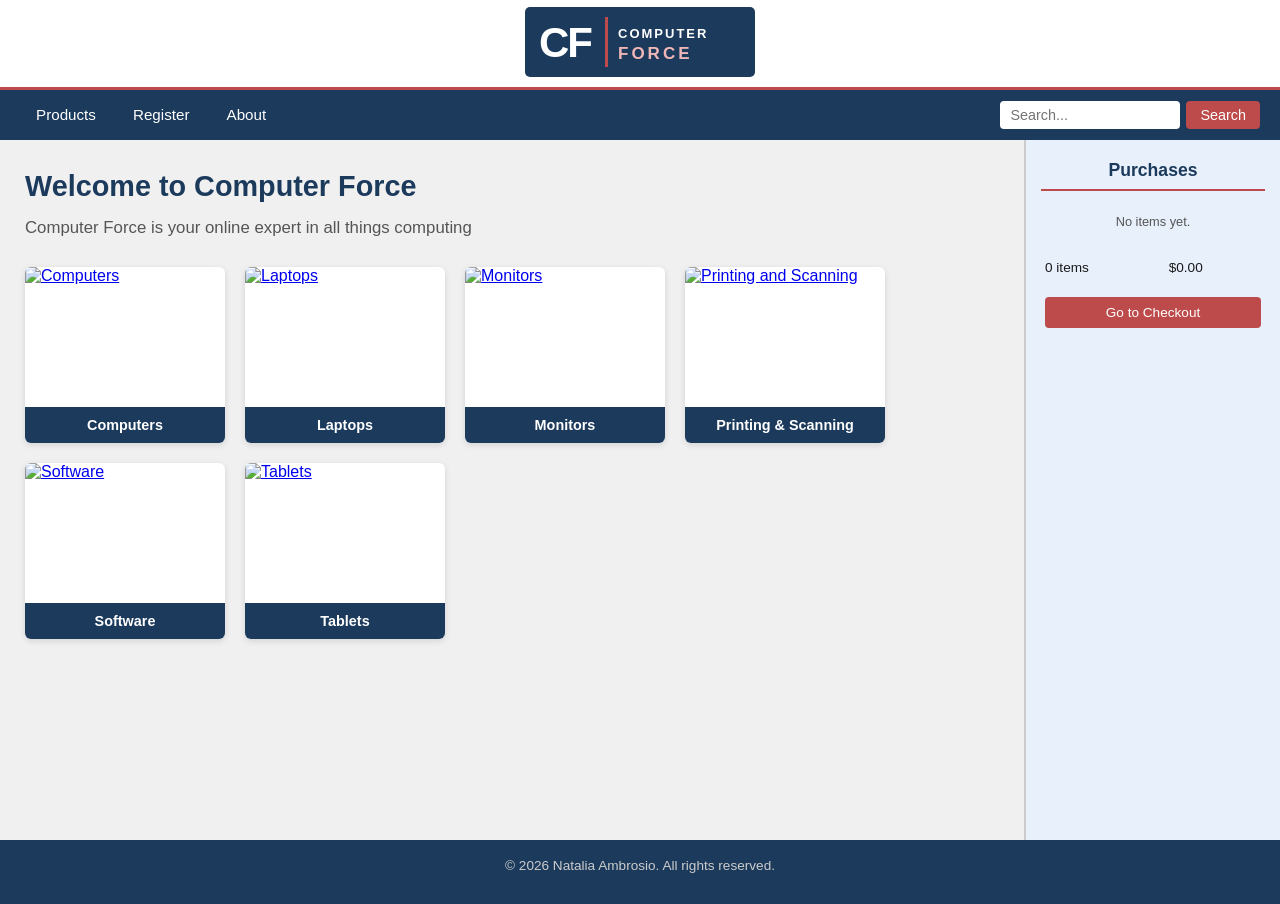
==== index.html @ f563c70e "Add files via upload" ====
<!DOCTYPE html>
<html lang="en">
<head>
  <meta charset="UTF-8">
  <meta name="viewport" content="width=device-width, initial-scale=1.0">
  <meta http-equiv="X-UA-Compatible" content="ie=edge">
  <title>Home | Computer Force</title>
  <link rel="stylesheet" href="style.css">
  <link rel="icon" href="logo.svg" type="image/svg+xml">
</head>
<body>

  <!-- HEADER -->
  <header>
    <a href="index.html">
      <img id="logo" src="logo.svg" alt="Computer Force Logo">
    </a>
  </header>

  <!-- NAVIGATION / MENU -->
  <nav id="nav-menu">
    <button id="hamburger-btn" class="hamburger-btn" type="button">
      <span></span>
      <span></span>
      <span></span>
    </button>
    <ul>
      <li><a href="products.html">Products</a></li>
      <li><a href="register.html">Register</a></li>
      <li><a href="about.html">About</a></li>
    </ul>
    <div class="search-area">
      <input type="text" placeholder="Search...">
      <button type="button">Search</button>
    </div>
  </nav>

  <!-- MAIN CONTENT + ASIDE WRAPPER -->
  <div class="content-wrapper">

    <!-- MAIN SECTION (80%) -->
    <main>
      <h1>Welcome to Computer Force</h1>
      <p class="page-intro">Computer Force is your online expert in all things computing</p>

      <!-- Product Category Cards - each links to the anchor on products.html -->
      <div class="category-grid">

        <div class="category-card">
          <a href="products.html#computers">
            <img src="https://images.unsplash.com/photo-1517694712202-14dd9538aa97?w=400&q=80" alt="Computers">
          </a>
          <h2>Computers</h2>
        </div>

        <div class="category-card">
          <a href="products.html#laptops">
            <img src="https://images.unsplash.com/photo-1496181133206-80ce9b88a853?w=400&q=80" alt="Laptops">
          </a>
          <h2>Laptops</h2>
        </div>

        <div class="category-card">
          <a href="products.html#monitors">
            <img src="https://images.unsplash.com/photo-1527443224154-c4a3942d3acf?w=400&q=80" alt="Monitors">
          </a>
          <h2>Monitors</h2>
        </div>

        <div class="category-card">
          <a href="products.html#printing-scanning">
            <img src="https://images.unsplash.com/photo-1612815154858-60aa4c59eaa6?w=400&q=80" alt="Printing and Scanning">
          </a>
          <h2>Printing &amp; Scanning</h2>
        </div>

        <div class="category-card">
          <a href="products.html#software">
            <img src="https://images.unsplash.com/photo-1555949963-aa79dcee981c?w=400&q=80" alt="Software">
          </a>
          <h2>Software</h2>
        </div>

        <div class="category-card">
          <a href="products.html#tablets">
            <img src="https://images.unsplash.com/photo-1544244015-0df4b3ffc6b0?w=400&q=80" alt="Tablets">
          </a>
          <h2>Tablets</h2>
        </div>

      </div><!-- .category-grid -->
    </main>

    <!-- ASIDE SECTION (20%) -->
    <aside>
      <h2>Purchases</h2>
      <div id="cart-items-list"></div>
      <table class="purchases-table">
        <tr>
          <td id="cart-count">0 items</td>
          <td id="cart-subtotal">$0.00</td>
        </tr>
        <tr>
          <td colspan="2">
            <input type="button" class="checkout-btn" value="Go to Checkout" onclick="window.location.href='checkout.html'">
          </td>
        </tr>
      </table>
    </aside>

  </div><!-- .content-wrapper -->

  <!-- FOOTER -->
  <footer>
    <p>&copy; 2026 Natalia Ambrosio. All rights reserved.</p>
  </footer>

  <script src="cart.js"></script>
  <script>
    // Hamburger menu toggle
    const hamburgerBtn = document.getElementById('hamburger-btn');
    const navMenu = document.getElementById('nav-menu');
    
    hamburgerBtn.addEventListener('click', function() {
      navMenu.classList.toggle('active');
    });
    
    // Close menu when a link is clicked
    const navLinks = navMenu.querySelectorAll('a');
    navLinks.forEach(link => {
      link.addEventListener('click', function() {
        navMenu.classList.remove('active');
      });
    });
  </script>
</body>
</html>
---- style.css ----
/***********************************************************
 * Computer Force Website - style.css
 * Student: Natalia Ambrosio
 * Assessment: ICTWEB519/520
 ***********************************************************/

/* ===================== CSS VARIABLES ===================== */
:root {
  --cfBlack: #1a1a1a;
  --cfDarkGrey: #555;
  --cfGrey: #888;
  --cfLightGrey: #f0f0f0;
  --cfWhite: #ffffff;
  --cfRed: #BD4B4B;
  --cfPink: #EFB7B7;
  --cfDarkBlue: #1b3a5c;
  --cfBlue: #2563a8;
  --cfLightBlue: #e8f0fb;
  --cfNavBg: #1b3a5c;
  --cfNavText: #ffffff;
  --cfFooterBg: #1b3a5c;
  --cfFooterText: #cccccc;
}

/* ===================== RESET ===================== */
* {
  box-sizing: border-box;
  margin: 0;
  padding: 0;
}

body {
  font-family: Arial, Helvetica, sans-serif;
  font-size: 16px;
  color: var(--cfBlack);
  background-color: var(--cfWhite);
}

/* ===================== HEADER ===================== */
header {
  background-color: var(--cfWhite);
  border-bottom: 3px solid var(--cfRed);
  display: flex;
  align-items: center;
  justify-content: center;
  padding: 10px 20px;
  height: 90px;
  width: 100%;
}

#logo {
  height: 70px;
  width: auto;
}

/* ===================== HAMBURGER MENU ===================== */
.hamburger-btn {
  display: none;
  flex-direction: column;
  background: none;
  border: none;
  cursor: pointer;
  gap: 4px;
  padding: 4px;
}

.hamburger-btn span {
  width: 25px;
  height: 3px;
  background-color: var(--cfNavText);
  border-radius: 2px;
  transition: all 0.3s ease;
}

/* ===================== NAV / MENU ===================== */
nav {
  background-color: var(--cfNavBg);
  width: 100%;
  padding: 0 20px;
  display: flex;
  align-items: center;
  justify-content: space-between;
  height: 50px;
}

nav ul {
  list-style: none;
  display: flex;
  align-items: center;
  gap: 5px;
}

nav ul li a {
  color: var(--cfNavText);
  text-decoration: none;
  padding: 8px 16px;
  border-radius: 4px;
  font-size: 0.95rem;
  transition: background-color 0.2s;
}

nav ul li a:hover {
  background-color: var(--cfBlue);
}

/* Search area - right aligned */
.search-area {
  display: flex;
  align-items: center;
  gap: 6px;
}

.search-area input[type="text"] {
  padding: 6px 10px;
  border: none;
  border-radius: 4px;
  font-size: 0.9rem;
  width: 180px;
}

.search-area button {
  background-color: var(--cfRed);
  color: var(--cfWhite);
  border: none;
  padding: 6px 14px;
  border-radius: 4px;
  cursor: pointer;
  font-size: 0.9rem;
  transition: background-color 0.2s;
}

.search-area button:hover {
  background-color: #a03a3a;
}

/* ===================== LAYOUT - MAIN CONTENT AREA ===================== */
.content-wrapper {
  display: flex;
  width: 100%;
  min-height: calc(100vh - 200px);
}

/* Main section: 80% width */
main {
  width: 80%;
  background-color: var(--cfLightGrey);
  padding: 30px 25px;
}

/* Aside section: 20% width */
aside {
  width: 20%;
  background-color: var(--cfLightBlue);
  padding: 20px 15px;
  border-left: 2px solid #ccc;
}

/* ===================== ASIDE - PURCHASES ===================== */
aside h2 {
  color: var(--cfDarkBlue);
  font-size: 1.1rem;
  margin-bottom: 15px;
  text-align: center;
  border-bottom: 2px solid var(--cfRed);
  padding-bottom: 8px;
}

.purchases-table {
  width: 100%;
  border-collapse: collapse;
  font-size: 0.85rem;
}

.purchases-table td {
  padding: 6px 4px;
  border: none;
}

.purchases-table .total-row td {
  font-weight: bold;
  border-top: 1px solid var(--cfDarkGrey);
}

.checkout-btn {
  background-color: var(--cfRed);
  color: var(--cfWhite);
  border: none;
  padding: 8px;
  border-radius: 4px;
  width: 100%;
  cursor: pointer;
  font-size: 0.85rem;
  margin-top: 10px;
  transition: background-color 0.2s;
}

.checkout-btn:hover {
  background-color: #a03a3a;
}

/* ===================== FOOTER ===================== */
footer {
  background-color: var(--cfFooterBg);
  color: var(--cfFooterText);
  text-align: center;
  padding: 15px 20px;
  font-size: 0.85rem;
  width: 100%;
  clear: both;
}

footer a {
  color: var(--cfPink);
  text-decoration: none;
  margin-left: 15px;
}

footer a:hover {
  text-decoration: underline;
}

/* ===================== HEADINGS ===================== */
h1 {
  color: var(--cfDarkBlue);
  font-size: 1.8rem;
  margin-bottom: 12px;
}

h2 {
  color: var(--cfDarkBlue);
  font-size: 1.25rem;
  margin-bottom: 8px;
}

h3 {
  color: var(--cfBlue);
  font-size: 1rem;
  margin-bottom: 6px;
}

p {
  line-height: 1.6;
  margin-bottom: 12px;
}

/* ===================== HOME PAGE - CATEGORY CARDS ===================== */
.page-intro {
  margin-bottom: 25px;
  font-size: 1.05rem;
  color: var(--cfDarkGrey);
}

.category-grid {
  display: flex;
  flex-wrap: wrap;
  gap: 20px;
  margin-top: 20px;
}

.category-card {
  width: 200px;
  background-color: var(--cfWhite);
  border-radius: 6px;
  overflow: hidden;
  box-shadow: 0 2px 6px rgba(0,0,0,0.12);
  transition: transform 0.2s, box-shadow 0.2s;
}

.category-card:hover {
  transform: translateY(-3px);
  box-shadow: 0 4px 12px rgba(0,0,0,0.18);
}

.category-card img {
  width: 100%;
  height: 140px;
  object-fit: cover;
  display: block;
}

.category-card h2 {
  background-color: var(--cfDarkBlue);
  color: var(--cfWhite);
  text-align: center;
  padding: 10px 8px;
  font-size: 0.9rem;
  margin: 0;
}

/* ===================== PRODUCTS PAGE ===================== */
.products-grid {
  display: flex;
  flex-wrap: wrap;
  gap: 20px;
  margin-top: 20px;
}

.product-category {
  width: 180px;
  background-color: var(--cfWhite);
  border-radius: 6px;
  overflow: hidden;
  box-shadow: 0 2px 6px rgba(0,0,0,0.1);
  transition: transform 0.2s;
}

.product-category:hover {
  transform: translateY(-3px);
}

.product-category img {
  width: 100%;
  height: 130px;
  object-fit: cover;
  display: block;
}

.product-category h2 {
  background-color: var(--cfDarkBlue);
  color: var(--cfWhite);
  text-align: center;
  padding: 8px;
  font-size: 0.85rem;
  margin: 0;
}

/* ===================== REGISTER PAGE - FORM ===================== */
.registration-form {
  background-color: var(--cfWhite);
  border: 1px solid #ddd;
  border-radius: 6px;
  padding: 25px 30px;
  max-width: 600px;
}

.form-group {
  margin-bottom: 14px;
  display: flex;
  flex-direction: column;
}

.form-group label {
  font-weight: bold;
  margin-bottom: 4px;
  color: var(--cfDarkBlue);
  font-size: 0.9rem;
}

.form-group input[type="text"],
.form-group input[type="email"],
.form-group input[type="password"],
.form-group input[type="date"],
.form-group select {
  padding: 8px 10px;
  border: 1px solid #bbb;
  border-radius: 4px;
  font-size: 0.95rem;
  color: var(--cfBlack);
}

.form-group input:focus,
.form-group select:focus {
  outline: none;
  border-color: var(--cfBlue);
  box-shadow: 0 0 4px rgba(37, 99, 168, 0.3);
}

.radio-group {
  display: flex;
  gap: 20px;
  padding: 8px 0;
}

.radio-group label {
  font-weight: normal;
  display: flex;
  align-items: center;
  gap: 6px;
  cursor: pointer;
}

.form-buttons {
  display: flex;
  gap: 15px;
  margin-top: 20px;
}

.btn-clear {
  background-color: var(--cfRed);
  color: var(--cfWhite);
  border: none;
  padding: 10px 24px;
  border-radius: 4px;
  font-size: 1rem;
  cursor: pointer;
  transition: background-color 0.2s;
}

.btn-clear:hover {
  background-color: #a03a3a;
}

.btn-register {
  background-color: var(--cfDarkBlue);
  color: var(--cfWhite);
  border: none;
  padding: 10px 24px;
  border-radius: 4px;
  font-size: 1rem;
  cursor: pointer;
  transition: background-color 0.2s;
}

.btn-register:hover {
  background-color: var(--cfBlue);
}

/* ===================== ABOUT PAGE ===================== */
.about-content {
  max-width: 700px;
}

.about-content ul {
  margin-left: 25px;
  margin-bottom: 15px;
  line-height: 1.8;
}

.contact-info {
  background-color: var(--cfWhite);
  border-left: 4px solid var(--cfRed);
  padding: 15px 20px;
  margin-top: 20px;
  border-radius: 0 6px 6px 0;
}

.contact-info p {
  margin-bottom: 6px;
}

.contact-info a {
  color: var(--cfBlue);
}

/* ===================== RESPONSIVE - MOBILE ===================== */
@media (max-width: 768px) {

  .hamburger-btn {
    display: flex;
  }

  nav {
    flex-direction: row;
    height: 50px;
    padding: 0 10px;
    gap: 0;
  }

  nav.active {
    flex-direction: column;
    height: auto;
    padding: 10px 20px;
    gap: 10px;
  }

  nav ul {
    display: none;
    flex-direction: column;
    width: 100%;
    gap: 0;
    justify-content: center;
    align-items: stretch;
  }

  nav.active ul {
    display: flex;
  }

  nav ul li a {
    padding: 10px 16px;
    display: block;
  }

  .search-area {
    display: none;
    width: 100%;
    justify-content: center;
  }

  nav.active .search-area {
    display: flex;
  }

  .search-area input[type="text"] {
    width: 100%;
  }

  .content-wrapper {
    flex-direction: column;
  }

  main {
    width: 100%;
  }

  aside {
    width: 100%;
    border-left: none;
    border-top: 2px solid #ccc;
  }

  .category-grid,
  .products-grid {
    justify-content: center;
  }

  .category-card {
    width: 150px;
  }

  .product-category {
    width: 140px;
  }

  .registration-form {
    padding: 15px;
  }

  header {
    height: 70px;
  }

  #logo {
    height: 50px;
  }
}

/* ===================== PRODUCTS PAGE - CLICKABLE CATEGORY LINKS ===================== */
.product-category-link {
  text-decoration: none;
  display: block;
}

.product-category-link .product-category {
  transition: transform 0.2s, box-shadow 0.2s;
}

.product-category-link:hover .product-category {
  transform: translateY(-4px);
  box-shadow: 0 6px 16px rgba(0,0,0,0.2);
}

/* ===================== ASIDE - CART MINI ITEMS ===================== */
.cart-empty-msg {
  font-size: 0.8rem;
  color: var(--cfDarkGrey);
  text-align: center;
  padding: 6px 0 10px;
}

.cart-mini-item {
  display: flex;
  flex-wrap: wrap;
  align-items: center;
  gap: 4px;
  padding: 5px 0;
  border-bottom: 1px solid #ddd;
  font-size: 0.78rem;
}

.cart-mini-name {
  flex: 1 1 100%;
  font-weight: bold;
  color: var(--cfDarkBlue);
  white-space: nowrap;
  overflow: hidden;
  text-overflow: ellipsis;
}

.cart-mini-detail {
  flex: 1;
  color: var(--cfDarkGrey);
}

.cart-mini-remove {
  background: none;
  border: none;
  color: var(--cfRed);
  cursor: pointer;
  font-size: 0.75rem;
  padding: 0 2px;
}

.cart-mini-remove:hover {
  color: #a03a3a;
}

/* ===================== BREADCRUMB ===================== */
.breadcrumb {
  font-size: 0.85rem;
  color: var(--cfDarkGrey);
  margin-bottom: 18px;
}

.breadcrumb a {
  color: var(--cfBlue);
  text-decoration: none;
}

.breadcrumb a:hover {
  text-decoration: underline;
}

/* ===================== PRODUCT DETAIL PAGE ===================== */
.product-detail {
  display: flex;
  gap: 30px;
  flex-wrap: wrap;
  margin-top: 10px;
}

.product-detail-img {
  flex: 0 0 340px;
  max-width: 340px;
}

.product-detail-img img {
  width: 100%;
  border-radius: 8px;
  box-shadow: 0 4px 14px rgba(0,0,0,0.15);
  object-fit: cover;
  max-height: 300px;
}

.product-detail-info {
  flex: 1;
  min-width: 220px;
}

.product-detail-category {
  font-size: 0.85rem;
  color: var(--cfBlue);
  text-transform: uppercase;
  letter-spacing: 1px;
  margin-bottom: 6px;
}

.product-detail-info h1 {
  font-size: 1.6rem;
  margin-bottom: 10px;
}

.product-detail-price {
  font-size: 1.6rem;
  font-weight: bold;
  color: var(--cfRed);
  margin-bottom: 14px;
}

.product-detail-desc {
  color: var(--cfDarkGrey);
  margin-bottom: 20px;
  line-height: 1.7;
}

.product-detail-actions {
  display: flex;
  align-items: center;
  gap: 10px;
  margin-bottom: 18px;
}

.qty-label {
  font-weight: bold;
  color: var(--cfDarkBlue);
  font-size: 0.9rem;
}

.qty-input {
  width: 60px;
  padding: 8px;
  border: 1px solid #bbb;
  border-radius: 4px;
  font-size: 0.95rem;
  text-align: center;
}

.btn-add-cart {
  background-color: var(--cfRed);
  color: var(--cfWhite);
  border: none;
  padding: 10px 22px;
  border-radius: 4px;
  font-size: 0.95rem;
  cursor: pointer;
  transition: background-color 0.2s;
}

.btn-add-cart:hover {
  background-color: #a03a3a;
}

.back-link {
  color: var(--cfBlue);
  text-decoration: none;
  font-size: 0.9rem;
}

.back-link:hover {
  text-decoration: underline;
}

/* ===================== PRODUCT LISTING GRID (on product.html) ===================== */
.products-list-grid {
  display: flex;
  flex-wrap: wrap;
  gap: 20px;
  margin-top: 20px;
}

.product-card {
  width: 210px;
  background-color: var(--cfWhite);
  border-radius: 6px;
  overflow: hidden;
  box-shadow: 0 2px 8px rgba(0,0,0,0.1);
  transition: transform 0.2s, box-shadow 0.2s;
}

.product-card:hover {
  transform: translateY(-4px);
  box-shadow: 0 6px 16px rgba(0,0,0,0.18);
}

.product-card > a img {
  width: 100%;
  height: 150px;
  object-fit: cover;
  display: block;
}

.product-card-info {
  padding: 10px 12px 12px;
}

.product-card-info h3 {
  font-size: 0.9rem;
  margin-bottom: 4px;
}

.product-card-info h3 a {
  color: var(--cfDarkBlue);
  text-decoration: none;
}

.product-card-info h3 a:hover {
  text-decoration: underline;
}

.product-card-price {
  color: var(--cfRed);
  font-weight: bold;
  font-size: 1rem;
  margin-bottom: 8px;
}

.product-card-actions {
  display: flex;
  gap: 6px;
  flex-wrap: wrap;
}

.btn-view-details {
  background-color: var(--cfDarkBlue);
  color: var(--cfWhite);
  text-decoration: none;
  padding: 5px 10px;
  border-radius: 4px;
  font-size: 0.78rem;
  transition: background-color 0.2s;
}

.btn-view-details:hover {
  background-color: var(--cfBlue);
}

.btn-add-cart-small {
  background-color: var(--cfRed);
  color: var(--cfWhite);
  border: none;
  padding: 5px 10px;
  border-radius: 4px;
  font-size: 0.78rem;
  cursor: pointer;
  transition: background-color 0.2s;
}

.btn-add-cart-small:hover {
  background-color: #a03a3a;
}

/* ===================== CHECKOUT PAGE ===================== */
.checkout-table {
  width: 100%;
  border-collapse: collapse;
  margin-top: 16px;
  background-color: var(--cfWhite);
  border-radius: 6px;
  overflow: hidden;
  box-shadow: 0 2px 8px rgba(0,0,0,0.08);
}

.checkout-table th {
  background-color: var(--cfDarkBlue);
  color: var(--cfWhite);
  padding: 10px 12px;
  text-align: left;
  font-size: 0.88rem;
}

.checkout-table td {
  padding: 10px 12px;
  border-bottom: 1px solid #e8e8e8;
  vertical-align: middle;
  font-size: 0.9rem;
}

.checkout-product-cell {
  display: flex;
  align-items: center;
  gap: 10px;
}

.checkout-product-img {
  width: 55px;
  height: 45px;
  object-fit: cover;
  border-radius: 4px;
  flex-shrink: 0;
}

.checkout-qty-input {
  width: 55px;
  padding: 5px;
  border: 1px solid #bbb;
  border-radius: 4px;
  text-align: center;
  font-size: 0.9rem;
}

.checkout-remove-btn {
  background-color: transparent;
  color: var(--cfRed);
  border: 1px solid var(--cfRed);
  padding: 4px 10px;
  border-radius: 4px;
  cursor: pointer;
  font-size: 0.8rem;
  transition: background-color 0.2s, color 0.2s;
}

.checkout-remove-btn:hover {
  background-color: var(--cfRed);
  color: var(--cfWhite);
}

.checkout-totals {
  display: flex;
  justify-content: flex-end;
  margin-top: 16px;
}

.totals-table {
  border-collapse: collapse;
  min-width: 280px;
}

.totals-table td {
  padding: 6px 12px;
  font-size: 0.9rem;
}

.totals-table td:first-child {
  color: var(--cfDarkGrey);
}

.totals-table td:last-child {
  text-align: right;
  font-weight: bold;
  color: var(--cfDarkBlue);
}

.grand-total-row td {
  border-top: 2px solid var(--cfDarkBlue);
  font-size: 1.05rem !important;
  color: var(--cfDarkBlue) !important;
  padding-top: 10px !important;
}

.checkout-actions {
  display: flex;
  gap: 12px;
  margin-top: 24px;
  flex-wrap: wrap;
  align-items: center;
}

.btn-continue {
  background-color: var(--cfDarkBlue);
  color: var(--cfWhite);
  text-decoration: none;
  padding: 10px 22px;
  border-radius: 4px;
  font-size: 0.95rem;
  transition: background-color 0.2s;
}

.btn-continue:hover {
  background-color: var(--cfBlue);
}

.btn-clear-cart {
  background-color: transparent;
  color: var(--cfRed);
  border: 2px solid var(--cfRed);
  padding: 9px 20px;
  border-radius: 4px;
  font-size: 0.95rem;
  cursor: pointer;
  transition: background-color 0.2s, color 0.2s;
}

.btn-clear-cart:hover {
  background-color: var(--cfRed);
  color: var(--cfWhite);
}

.btn-place-order {
  background-color: var(--cfRed);
  color: var(--cfWhite);
  border: none;
  padding: 10px 28px;
  border-radius: 4px;
  font-size: 0.95rem;
  cursor: pointer;
  font-weight: bold;
  transition: background-color 0.2s;
  margin-left: auto;
}

.btn-place-order:hover {
  background-color: #a03a3a;
}

/* ===================== ORDER CONFIRMATION ===================== */
.order-confirmation {
  background-color: #e8f7ee;
  border: 2px solid #4caf50;
  border-radius: 8px;
  padding: 30px;
  text-align: center;
  margin-top: 20px;
}

.order-confirmation h2 {
  color: #2e7d32;
  font-size: 1.5rem;
  margin-bottom: 10px;
}

.order-confirmation p {
  color: var(--cfDarkGrey);
  margin-bottom: 20px;
}

/* ===================== RESPONSIVE - TABLET ===================== */
@media (min-width: 769px) and (max-width: 1024px) {

  main {
    width: 75%;
  }

  aside {
    width: 25%;
  }

  .category-card {
    width: 170px;
  }
}
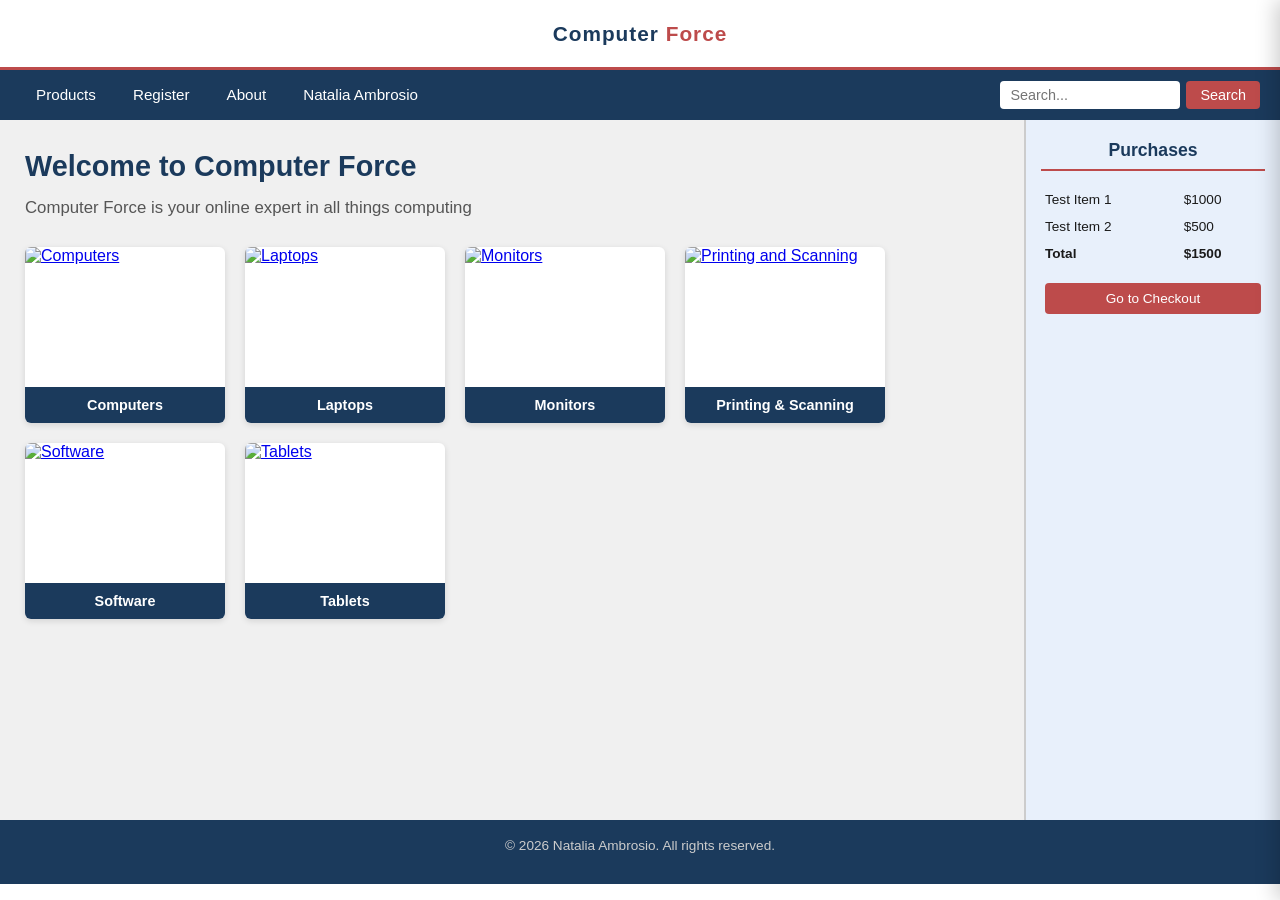
==== commit a3ac4ccb: "Update website files" ====
--- a/index.html
+++ b/index.html
@@ -6,28 +6,97 @@
   <meta http-equiv="X-UA-Compatible" content="ie=edge">
   <title>Home | Computer Force</title>
   <link rel="stylesheet" href="style.css">
-  <link rel="icon" href="logo.svg" type="image/svg+xml">
+  <link rel="icon" href="logo.png">
 </head>
 <body>
 
-  <!-- HEADER -->
+  <!-- ========== DARK OVERLAY (behind slide panels) ========== -->
+  <div class="panel-overlay" id="panelOverlay"></div>
+
+  <!-- ========== NAV SLIDE PANEL (hamburger → left) ========== -->
+  <div class="mobile-panel nav-panel" id="navPanel">
+    <div class="panel-header">
+      <span>Menu</span>
+      <button class="panel-close-btn" onclick="closeAllPanels()" aria-label="Close menu">&#10005;</button>
+    </div>
+    <ul>
+      <li><a href="index.html" onclick="closeAllPanels()">Home</a></li>
+      <li><a href="products.html" onclick="closeAllPanels()">Products</a></li>
+      <li><a href="register.html" onclick="closeAllPanels()">Register</a></li>
+      <li><a href="about.html" onclick="closeAllPanels()">About</a></li>
+      <li><a href="natalia.html" onclick="closeAllPanels()">Natalia Ambrosio</a></li>
+    </ul>
+    <div class="panel-search">
+      <input type="text" placeholder="Search...">
+      <button type="button">Search</button>
+    </div>
+  </div>
+
+  <!-- ========== BAG SLIDE PANEL (bag icon → right) ========== -->
+  <div class="mobile-panel bag-panel" id="bagPanel">
+    <div class="panel-header">
+      <span>Purchases</span>
+      <button class="panel-close-btn" onclick="closeAllPanels()" aria-label="Close cart">&#10005;</button>
+    </div>
+    <div class="bag-panel-content">
+      <h2>Purchases</h2>
+      <table class="purchases-table">
+        <tbody id="mobilePanelCartBody">
+          <tr><td colspan="2" class="cart-empty-msg">Your cart is empty</td></tr>
+        </tbody>
+      </table>
+      <input type="button" class="checkout-btn" value="Go to Checkout" onclick="openCheckoutPanel()">
+    </div>
+  </div>
+
+
+  <!-- ========== CHECKOUT SLIDE PANEL (right) ========== -->
+  <div class="checkout-panel" id="checkoutPanel">
+    <div class="checkout-panel-header">
+      <h2>&#128722; Your Cart</h2>
+      <button class="checkout-panel-close" onclick="closeCheckoutPanel()" aria-label="Close cart">&#10005;</button>
+    </div>
+    <div class="checkout-panel-body" id="checkoutPanelBody">
+      <p class="checkout-panel-empty">Your cart is empty</p>
+    </div>
+    <div class="checkout-panel-success cp-order-success" id="checkoutPanelSuccess" style="display:none;">
+      <h3>&#10003; Order Placed!</h3>
+      <p>Thank you for your purchase. We will contact you shortly.</p>
+    </div>
+    <div class="checkout-panel-footer">
+      <button class="cp-btn-order" onclick="placeOrder()">Place Order</button>
+      <button class="cp-btn-continue" onclick="closeCheckoutPanel()">Continue Shopping</button>
+    </div>
+  </div>
+
+  <!-- ========== HEADER ========== -->
   <header>
-    <a href="index.html">
-      <img id="logo" src="logo.svg" alt="Computer Force Logo">
-    </a>
+    <!-- Hamburger button (mobile only) -->
+    <button class="mobile-hamburger-btn" onclick="openNavPanel()" aria-label="Open menu">
+      <div class="hamburger-icon">
+        <span></span>
+        <span></span>
+        <span></span>
+      </div>
+    </button>
+
+    <!-- Logo (centred, links to home) -->
+    <a href="index.html" class="logo-text">Computer <span>Force</span></a>
+
+    <!-- Bag icon button (mobile only) -->
+    <button class="mobile-bag-btn" onclick="openBagPanel()" aria-label="Open cart">
+      &#128717;
+      <span class="cart-badge" id="cartBadge"></span>
+    </button>
   </header>
 
-  <!-- NAVIGATION / MENU -->
-  <nav id="nav-menu">
-    <button id="hamburger-btn" class="hamburger-btn" type="button">
-      <span></span>
-      <span></span>
-      <span></span>
-    </button>
+  <!-- ========== NAV / MENU (desktop) ========== -->
+  <nav>
     <ul>
       <li><a href="products.html">Products</a></li>
       <li><a href="register.html">Register</a></li>
       <li><a href="about.html">About</a></li>
+      <li><a href="natalia.html">Natalia Ambrosio</a></li>
     </ul>
     <div class="search-area">
       <input type="text" placeholder="Search...">
@@ -35,7 +104,7 @@
     </div>
   </nav>
 
-  <!-- MAIN CONTENT + ASIDE WRAPPER -->
+  <!-- ========== CONTENT WRAPPER ========== -->
   <div class="content-wrapper">
 
     <!-- MAIN SECTION (80%) -->
@@ -43,7 +112,6 @@
       <h1>Welcome to Computer Force</h1>
       <p class="page-intro">Computer Force is your online expert in all things computing</p>
 
-      <!-- Product Category Cards - each links to the anchor on products.html -->
       <div class="category-grid">
 
         <div class="category-card">
@@ -88,21 +156,28 @@
           <h2>Tablets</h2>
         </div>
 
-      </div><!-- .category-grid -->
+      </div>
     </main>
 
-    <!-- ASIDE SECTION (20%) -->
+    <!-- ASIDE SECTION (20% — desktop only) -->
     <aside>
       <h2>Purchases</h2>
-      <div id="cart-items-list"></div>
       <table class="purchases-table">
         <tr>
-          <td id="cart-count">0 items</td>
-          <td id="cart-subtotal">$0.00</td>
+          <td>Test Item 1</td>
+          <td>$1000</td>
+        </tr>
+        <tr>
+          <td>Test Item 2</td>
+          <td>$500</td>
+        </tr>
+        <tr>
+          <td><strong>Total</strong></td>
+          <td><strong>$1500</strong></td>
         </tr>
         <tr>
           <td colspan="2">
-            <input type="button" class="checkout-btn" value="Go to Checkout" onclick="window.location.href='checkout.html'">
+            <input type="button" class="checkout-btn" value="Go to Checkout" onclick="openCheckoutPanel()">
           </td>
         </tr>
       </table>
@@ -110,28 +185,13 @@
 
   </div><!-- .content-wrapper -->
 
-  <!-- FOOTER -->
+  <!-- ========== FOOTER ========== -->
   <footer>
     <p>&copy; 2026 Natalia Ambrosio. All rights reserved.</p>
   </footer>
 
+  <!-- ========== JAVASCRIPT — Panel Controls ========== -->
   <script src="cart.js"></script>
-  <script>
-    // Hamburger menu toggle
-    const hamburgerBtn = document.getElementById('hamburger-btn');
-    const navMenu = document.getElementById('nav-menu');
-    
-    hamburgerBtn.addEventListener('click', function() {
-      navMenu.classList.toggle('active');
-    });
-    
-    // Close menu when a link is clicked
-    const navLinks = navMenu.querySelectorAll('a');
-    navLinks.forEach(link => {
-      link.addEventListener('click', function() {
-        navMenu.classList.remove('active');
-      });
-    });
-  </script>
+
 </body>
 </html>
--- a/style.css
+++ b/style.css
@@ -8,7 +8,6 @@
 :root {
   --cfBlack: #1a1a1a;
   --cfDarkGrey: #555;
-  --cfGrey: #888;
   --cfLightGrey: #f0f0f0;
   --cfWhite: #ffffff;
   --cfRed: #BD4B4B;
@@ -16,10 +15,6 @@
   --cfDarkBlue: #1b3a5c;
   --cfBlue: #2563a8;
   --cfLightBlue: #e8f0fb;
-  --cfNavBg: #1b3a5c;
-  --cfNavText: #ffffff;
-  --cfFooterBg: #1b3a5c;
-  --cfFooterText: #cccccc;
 }
 
 /* ===================== RESET ===================== */
@@ -44,37 +39,81 @@
   align-items: center;
   justify-content: center;
   padding: 10px 20px;
-  height: 90px;
-  width: 100%;
+  height: 70px;
+  width: 100%;
+  position: relative;
+  z-index: 100;
 }
 
 #logo {
-  height: 70px;
+  height: 50px;
   width: auto;
 }
 
-/* ===================== HAMBURGER MENU ===================== */
-.hamburger-btn {
+/* Mobile icon buttons — hidden on desktop */
+.mobile-hamburger-btn,
+.mobile-bag-btn {
   display: none;
+  background: none;
+  border: none;
+  cursor: pointer;
+  padding: 6px;
+  position: absolute;
+}
+
+.mobile-hamburger-btn { left: 15px; }
+.mobile-bag-btn {
+  right: 15px;
+  background-color: var(--cfDarkBlue) !important;
+  border-radius: 6px;
+  width: 38px;
+  height: 38px;
+  color: white;
+  font-size: 18px;
+}
+
+.mobile-hamburger-btn img,
+.mobile-bag-btn img {
+  width: 22px;
+  height: 22px;
+  object-fit: contain;
+  filter: invert(1); /* make black icon white on dark bg */
+}
+
+/* Logo text fallback */
+.logo-text {
+  font-size: 1.3rem;
+  font-weight: bold;
+  color: var(--cfDarkBlue);
+  text-decoration: none;
+  letter-spacing: 1px;
+}
+
+.logo-text span {
+  color: var(--cfRed);
+}
+
+/* Hamburger icon drawn with CSS (3 lines) */
+.hamburger-icon {
+  width: 26px;
+  height: 20px;
+  display: flex;
   flex-direction: column;
-  background: none;
-  border: none;
-  cursor: pointer;
-  gap: 4px;
-  padding: 4px;
-}
-
-.hamburger-btn span {
-  width: 25px;
+  justify-content: space-between;
+}
+
+.hamburger-icon span {
+  display: block;
   height: 3px;
-  background-color: var(--cfNavText);
+  width: 100%;
+  background-color: var(--cfDarkBlue);
   border-radius: 2px;
-  transition: all 0.3s ease;
-}
-
-/* ===================== NAV / MENU ===================== */
+  transition: all 0.3s;
+}
+
+/* ===================== NAV / MENU — DESKTOP ===================== */
 nav {
-  background-color: var(--cfNavBg);
+  background-color: var(--cfDarkBlue);
   width: 100%;
   padding: 0 20px;
   display: flex;
@@ -91,7 +130,7 @@
 }
 
 nav ul li a {
-  color: var(--cfNavText);
+  color: var(--cfWhite);
   text-decoration: none;
   padding: 8px 16px;
   border-radius: 4px;
@@ -103,7 +142,7 @@
   background-color: var(--cfBlue);
 }
 
-/* Search area - right aligned */
+/* Search area — right aligned */
 .search-area {
   display: flex;
   align-items: center;
@@ -129,25 +168,23 @@
   transition: background-color 0.2s;
 }
 
-.search-area button:hover {
-  background-color: #a03a3a;
-}
-
-/* ===================== LAYOUT - MAIN CONTENT AREA ===================== */
+.search-area button:hover { background-color: #a03a3a; }
+
+/* ===================== DESKTOP LAYOUT ===================== */
 .content-wrapper {
   display: flex;
   width: 100%;
   min-height: calc(100vh - 200px);
 }
 
-/* Main section: 80% width */
+/* Main 80% */
 main {
   width: 80%;
   background-color: var(--cfLightGrey);
   padding: 30px 25px;
 }
 
-/* Aside section: 20% width */
+/* Aside 20% */
 aside {
   width: 20%;
   background-color: var(--cfLightBlue);
@@ -155,7 +192,6 @@
   border-left: 2px solid #ccc;
 }
 
-/* ===================== ASIDE - PURCHASES ===================== */
 aside h2 {
   color: var(--cfDarkBlue);
   font-size: 1.1rem;
@@ -176,11 +212,6 @@
   border: none;
 }
 
-.purchases-table .total-row td {
-  font-weight: bold;
-  border-top: 1px solid var(--cfDarkGrey);
-}
-
 .checkout-btn {
   background-color: var(--cfRed);
   color: var(--cfWhite);
@@ -194,14 +225,12 @@
   transition: background-color 0.2s;
 }
 
-.checkout-btn:hover {
-  background-color: #a03a3a;
-}
+.checkout-btn:hover { background-color: #a03a3a; }
 
 /* ===================== FOOTER ===================== */
 footer {
-  background-color: var(--cfFooterBg);
-  color: var(--cfFooterText);
+  background-color: var(--cfDarkBlue);
+  color: #cccccc;
   text-align: center;
   padding: 15px 20px;
   font-size: 0.85rem;
@@ -209,17 +238,7 @@
   clear: both;
 }
 
-footer a {
-  color: var(--cfPink);
-  text-decoration: none;
-  margin-left: 15px;
-}
-
-footer a:hover {
-  text-decoration: underline;
-}
-
-/* ===================== HEADINGS ===================== */
+/* ===================== TYPOGRAPHY ===================== */
 h1 {
   color: var(--cfDarkBlue);
   font-size: 1.8rem;
@@ -232,24 +251,18 @@
   margin-bottom: 8px;
 }
 
-h3 {
-  color: var(--cfBlue);
-  font-size: 1rem;
-  margin-bottom: 6px;
-}
-
 p {
   line-height: 1.6;
   margin-bottom: 12px;
 }
 
-/* ===================== HOME PAGE - CATEGORY CARDS ===================== */
 .page-intro {
   margin-bottom: 25px;
   font-size: 1.05rem;
   color: var(--cfDarkGrey);
 }
 
+/* ===================== HOME — CATEGORY CARDS ===================== */
 .category-grid {
   display: flex;
   flex-wrap: wrap;
@@ -263,13 +276,10 @@
   border-radius: 6px;
   overflow: hidden;
   box-shadow: 0 2px 6px rgba(0,0,0,0.12);
-  transition: transform 0.2s, box-shadow 0.2s;
-}
-
-.category-card:hover {
-  transform: translateY(-3px);
-  box-shadow: 0 4px 12px rgba(0,0,0,0.18);
-}
+  transition: transform 0.2s;
+}
+
+.category-card:hover { transform: translateY(-3px); }
 
 .category-card img {
   width: 100%;
@@ -304,9 +314,7 @@
   transition: transform 0.2s;
 }
 
-.product-category:hover {
-  transform: translateY(-3px);
-}
+.product-category:hover { transform: translateY(-3px); }
 
 .product-category img {
   width: 100%;
@@ -324,7 +332,7 @@
   margin: 0;
 }
 
-/* ===================== REGISTER PAGE - FORM ===================== */
+/* ===================== REGISTER FORM ===================== */
 .registration-form {
   background-color: var(--cfWhite);
   border: 1px solid #ddd;
@@ -355,14 +363,13 @@
   border: 1px solid #bbb;
   border-radius: 4px;
   font-size: 0.95rem;
-  color: var(--cfBlack);
 }
 
 .form-group input:focus,
 .form-group select:focus {
   outline: none;
   border-color: var(--cfBlue);
-  box-shadow: 0 0 4px rgba(37, 99, 168, 0.3);
+  box-shadow: 0 0 4px rgba(37,99,168,0.3);
 }
 
 .radio-group {
@@ -393,12 +400,9 @@
   border-radius: 4px;
   font-size: 1rem;
   cursor: pointer;
-  transition: background-color 0.2s;
-}
-
-.btn-clear:hover {
-  background-color: #a03a3a;
-}
+}
+
+.btn-clear:hover { background-color: #a03a3a; }
 
 .btn-register {
   background-color: var(--cfDarkBlue);
@@ -408,17 +412,12 @@
   border-radius: 4px;
   font-size: 1rem;
   cursor: pointer;
-  transition: background-color 0.2s;
-}
-
-.btn-register:hover {
-  background-color: var(--cfBlue);
-}
+}
+
+.btn-register:hover { background-color: var(--cfBlue); }
 
 /* ===================== ABOUT PAGE ===================== */
-.about-content {
-  max-width: 700px;
-}
+.about-content { max-width: 700px; }
 
 .about-content ul {
   margin-left: 25px;
@@ -434,557 +433,686 @@
   border-radius: 0 6px 6px 0;
 }
 
-.contact-info p {
-  margin-bottom: 6px;
-}
-
-.contact-info a {
-  color: var(--cfBlue);
-}
-
-/* ===================== RESPONSIVE - MOBILE ===================== */
-@media (max-width: 768px) {
-
-  .hamburger-btn {
+.contact-info p { margin-bottom: 6px; }
+.contact-info a { color: var(--cfBlue); }
+
+/* ===================== MOBILE SLIDE PANELS ===================== */
+
+/* Dark overlay */
+.panel-overlay {
+  display: none;
+  position: fixed;
+  top: 0; left: 0;
+  width: 100%; height: 100%;
+  background: rgba(0,0,0,0.5);
+  z-index: 200;
+}
+
+.panel-overlay.active { display: block; }
+
+/* Shared panel styles */
+.mobile-panel {
+  position: fixed;
+  top: 0;
+  height: 100%;
+  width: 82%;
+  max-width: 300px;
+  background-color: var(--cfWhite);
+  z-index: 300;
+  transition: transform 0.3s ease;
+  display: flex;
+  flex-direction: column;
+  overflow-y: auto;
+}
+
+/* Nav panel: slides in from LEFT */
+.nav-panel {
+  left: 0;
+  transform: translateX(-100%);
+}
+
+.nav-panel.open { transform: translateX(0); }
+
+/* Bag panel: slides in from RIGHT */
+.bag-panel {
+  right: 0;
+  transform: translateX(100%);
+}
+
+.bag-panel.open { transform: translateX(0); }
+
+/* Panel header */
+.panel-header {
+  background-color: var(--cfDarkBlue);
+  color: var(--cfWhite);
+  padding: 15px 18px;
+  display: flex;
+  align-items: center;
+  justify-content: space-between;
+  font-size: 1rem;
+  font-weight: bold;
+  flex-shrink: 0;
+}
+
+.panel-close-btn {
+  background: none;
+  border: none;
+  color: var(--cfWhite);
+  font-size: 1.5rem;
+  cursor: pointer;
+  line-height: 1;
+  padding: 0;
+}
+
+/* Nav panel links */
+.nav-panel ul {
+  list-style: none;
+  padding: 8px 0;
+  flex: 1;
+}
+
+.nav-panel ul li a {
+  display: block;
+  padding: 15px 20px;
+  color: var(--cfBlack);
+  text-decoration: none;
+  font-size: 1.05rem;
+  border-bottom: 1px solid #eee;
+  transition: background-color 0.2s;
+}
+
+.nav-panel ul li a:hover {
+  background-color: var(--cfLightGrey);
+  color: var(--cfDarkBlue);
+}
+
+/* Search inside nav panel */
+.panel-search {
+  padding: 15px 18px;
+  border-top: 2px solid var(--cfLightGrey);
+  display: flex;
+  gap: 8px;
+  flex-shrink: 0;
+}
+
+.panel-search input[type="text"] {
+  flex: 1;
+  padding: 8px 10px;
+  border: 1px solid #bbb;
+  border-radius: 4px;
+  font-size: 0.9rem;
+}
+
+.panel-search button {
+  background-color: var(--cfRed);
+  color: var(--cfWhite);
+  border: none;
+  padding: 8px 12px;
+  border-radius: 4px;
+  cursor: pointer;
+  font-size: 0.9rem;
+  white-space: nowrap;
+}
+
+/* Purchases inside bag panel */
+.bag-panel-content {
+  padding: 18px;
+  flex: 1;
+}
+
+.bag-panel-content h2 {
+  color: var(--cfDarkBlue);
+  margin-bottom: 14px;
+  font-size: 1.1rem;
+  border-bottom: 2px solid var(--cfRed);
+  padding-bottom: 8px;
+}
+
+/* ===================== RESPONSIVE — MOBILE (max 600px) ===================== */
+@media (max-width: 600px) {
+
+  /* Show the two mobile icon buttons */
+  .mobile-hamburger-btn,
+  .mobile-bag-btn {
     display: flex;
-  }
-
-  nav {
-    flex-direction: row;
-    height: 50px;
-    padding: 0 10px;
-    gap: 0;
-  }
-
-  nav.active {
-    flex-direction: column;
-    height: auto;
-    padding: 10px 20px;
-    gap: 10px;
-  }
-
-  nav ul {
-    display: none;
-    flex-direction: column;
-    width: 100%;
-    gap: 0;
-    justify-content: center;
-    align-items: stretch;
-  }
-
-  nav.active ul {
-    display: flex;
-  }
-
-  nav ul li a {
-    padding: 10px 16px;
-    display: block;
-  }
-
-  .search-area {
-    display: none;
-    width: 100%;
+    align-items: center;
     justify-content: center;
   }
 
-  nav.active .search-area {
-    display: flex;
-  }
-
-  .search-area input[type="text"] {
-    width: 100%;
-  }
-
-  .content-wrapper {
-    flex-direction: column;
-  }
+  /* Hide desktop nav bar */
+  nav { display: none; }
+
+  /* Single column layout */
+  .content-wrapper { flex-direction: column; }
 
   main {
     width: 100%;
+    padding: 20px 15px;
   }
 
-  aside {
-    width: 100%;
-    border-left: none;
-    border-top: 2px solid #ccc;
-  }
+  /* Hide desktop aside — purchases shown via bag panel */
+  aside { display: none; }
+
+  h1 { font-size: 1.4rem; }
 
   .category-grid,
   .products-grid {
+    gap: 12px;
     justify-content: center;
   }
 
-  .category-card {
-    width: 150px;
-  }
-
-  .product-category {
-    width: 140px;
-  }
+  .category-card { width: 145px; }
+  .category-card img { height: 110px; }
+
+  .product-category { width: 140px; }
+  .product-category img { height: 110px; }
 
   .registration-form {
     padding: 15px;
+    max-width: 100%;
   }
 
-  header {
-    height: 70px;
+  .form-buttons { flex-direction: column; }
+  .btn-clear, .btn-register { width: 100%; text-align: center; }
+}
+
+/* ===================== RESPONSIVE — TABLET (601–1024px) ===================== */
+@media (min-width: 601px) and (max-width: 1024px) {
+  main { width: 75%; }
+  aside { width: 25%; }
+
+  .mobile-hamburger-btn,
+  .mobile-bag-btn { display: none; }
+}
+
+/* ===================== RESPONSIVE — DESKTOP (>1024px) ===================== */
+@media (min-width: 1025px) {
+  .mobile-hamburger-btn,
+  .mobile-bag-btn { display: none; }
+}
+
+/* ===================== PRODUCT LISTING CARDS ===================== */
+.category-section {
+  margin-bottom: 40px;
+}
+
+.category-section-header {
+  display: flex;
+  align-items: center;
+  gap: 15px;
+  margin-bottom: 16px;
+  padding-bottom: 10px;
+  border-bottom: 2px solid var(--cfRed);
+}
+
+.category-section-header img {
+  width: 50px;
+  height: 50px;
+  object-fit: cover;
+  border-radius: 6px;
+}
+
+.product-list {
+  display: flex;
+  flex-wrap: wrap;
+  gap: 16px;
+}
+
+.product-item {
+  width: 180px;
+  background-color: var(--cfWhite);
+  border-radius: 8px;
+  box-shadow: 0 2px 8px rgba(0,0,0,0.1);
+  overflow: hidden;
+  display: flex;
+  flex-direction: column;
+  transition: transform 0.2s;
+}
+
+.product-item:hover { transform: translateY(-3px); }
+
+.product-item img {
+  width: 100%;
+  height: 130px;
+  object-fit: cover;
+}
+
+.product-item-info {
+  padding: 10px;
+  flex: 1;
+  display: flex;
+  flex-direction: column;
+  gap: 6px;
+}
+
+.product-item-name {
+  font-size: 0.85rem;
+  font-weight: bold;
+  color: var(--cfBlack);
+  line-height: 1.3;
+}
+
+.product-item-price {
+  font-size: 1rem;
+  color: var(--cfRed);
+  font-weight: bold;
+}
+
+.add-to-cart-btn {
+  margin-top: auto;
+  background-color: var(--cfDarkBlue);
+  color: var(--cfWhite);
+  border: none;
+  padding: 7px 10px;
+  border-radius: 4px;
+  cursor: pointer;
+  font-size: 0.8rem;
+  width: 100%;
+  transition: background-color 0.2s;
+}
+
+.add-to-cart-btn:hover { background-color: var(--cfBlue); }
+
+.add-to-cart-btn.added {
+  background-color: #2e7d32;
+}
+
+/* ===================== CART COUNTER BADGE ===================== */
+.cart-badge {
+  position: absolute;
+  top: 4px;
+  right: 4px;
+  background-color: var(--cfRed);
+  color: white;
+  border-radius: 50%;
+  width: 18px;
+  height: 18px;
+  font-size: 0.65rem;
+  display: flex;
+  align-items: center;
+  justify-content: center;
+  font-weight: bold;
+  display: none;
+}
+
+/* ===================== ASIDE CART TABLE — DYNAMIC ===================== */
+.cart-item-row td { font-size: 0.8rem; }
+.cart-empty-msg { font-size: 0.85rem; color: var(--cfDarkGrey); text-align: center; padding: 10px 0; }
+
+/* ===================== CHECKOUT PAGE ===================== */
+.checkout-container {
+  max-width: 700px;
+}
+
+.checkout-table {
+  width: 100%;
+  border-collapse: collapse;
+  margin-bottom: 20px;
+  font-size: 0.95rem;
+}
+
+.checkout-table th {
+  background-color: var(--cfDarkBlue);
+  color: var(--cfWhite);
+  padding: 10px 12px;
+  text-align: left;
+}
+
+.checkout-table td {
+  padding: 10px 12px;
+  border-bottom: 1px solid #ddd;
+}
+
+.checkout-table .total-row td {
+  font-weight: bold;
+  background-color: var(--cfLightGrey);
+  font-size: 1.05rem;
+}
+
+.checkout-table .remove-btn {
+  background: none;
+  border: none;
+  color: var(--cfRed);
+  cursor: pointer;
+  font-size: 0.9rem;
+  font-weight: bold;
+}
+
+.checkout-empty {
+  text-align: center;
+  padding: 30px;
+  color: var(--cfDarkGrey);
+  font-size: 1.1rem;
+}
+
+.checkout-actions {
+  display: flex;
+  gap: 15px;
+  flex-wrap: wrap;
+}
+
+.btn-continue {
+  background-color: var(--cfDarkBlue);
+  color: var(--cfWhite);
+  border: none;
+  padding: 10px 22px;
+  border-radius: 4px;
+  font-size: 1rem;
+  cursor: pointer;
+  text-decoration: none;
+  display: inline-block;
+}
+
+.btn-continue:hover { background-color: var(--cfBlue); }
+
+.btn-place-order {
+  background-color: #2e7d32;
+  color: var(--cfWhite);
+  border: none;
+  padding: 10px 22px;
+  border-radius: 4px;
+  font-size: 1rem;
+  cursor: pointer;
+}
+
+.btn-place-order:hover { background-color: #1b5e20; }
+
+.order-success {
+  background-color: #e8f5e9;
+  border: 2px solid #2e7d32;
+  border-radius: 8px;
+  padding: 25px;
+  text-align: center;
+  display: none;
+}
+
+.order-success h2 { color: #2e7d32; margin-bottom: 10px; }
+
+@media (max-width: 600px) {
+  .product-list { flex-direction: column; gap: 10px; }
+  .product-item {
+    width: 100%;
+    flex-direction: row;
+    align-items: center;
   }
-
-  #logo {
-    height: 50px;
+  .product-item img {
+    width: 100px;
+    height: 100px;
+    flex-shrink: 0;
+    object-fit: cover;
   }
-}
-
-/* ===================== PRODUCTS PAGE - CLICKABLE CATEGORY LINKS ===================== */
-.product-category-link {
+  .product-item-info { padding: 10px 12px; }
+  .checkout-actions { flex-direction: column; }
+  .btn-continue, .btn-place-order { width: 100%; text-align: center; }
+}
+
+/* ===================== CHECKOUT SLIDE PANEL ===================== */
+.checkout-panel {
+  position: fixed;
+  top: 0;
+  right: 0;
+  width: 90%;
+  max-width: 420px;
+  height: 100%;
+  background: #fff;
+  box-shadow: -4px 0 20px rgba(0,0,0,0.2);
+  transform: translateX(100%);
+  transition: transform 0.35s ease;
+  z-index: 1100;
+  display: flex;
+  flex-direction: column;
+  overflow: hidden;
+}
+
+.checkout-panel.open {
+  transform: translateX(0);
+}
+
+.checkout-panel-header {
+  background-color: var(--cfDarkBlue);
+  color: #fff;
+  padding: 16px 18px;
+  display: flex;
+  align-items: center;
+  justify-content: space-between;
+  flex-shrink: 0;
+}
+
+.checkout-panel-header h2 {
+  margin: 0;
+  font-size: 1.1rem;
+  color: #fff;
+}
+
+.checkout-panel-close {
+  background: none;
+  border: none;
+  color: #fff;
+  font-size: 1.4rem;
+  cursor: pointer;
+  line-height: 1;
+  padding: 0 4px;
+}
+
+.checkout-panel-body {
+  flex: 1;
+  overflow-y: auto;
+  padding: 20px 18px;
+}
+
+.checkout-panel-table {
+  width: 100%;
+  border-collapse: collapse;
+  font-size: 0.9rem;
+  margin-bottom: 20px;
+}
+
+.checkout-panel-table th {
+  background: var(--cfDarkBlue);
+  color: #fff;
+  padding: 8px 10px;
+  text-align: left;
+  font-size: 0.82rem;
+}
+
+.checkout-panel-table td {
+  padding: 9px 10px;
+  border-bottom: 1px solid #eee;
+  vertical-align: middle;
+}
+
+.checkout-panel-table .cp-total-row td {
+  font-weight: bold;
+  background: var(--cfLightGrey);
+  border-top: 2px solid var(--cfDarkBlue);
+}
+
+.checkout-panel-table .cp-remove {
+  background: none;
+  border: none;
+  color: var(--cfRed);
+  cursor: pointer;
+  font-weight: bold;
+  font-size: 1rem;
+}
+
+.checkout-panel-empty {
+  text-align: center;
+  color: #888;
+  padding: 40px 0;
+  font-size: 1rem;
+}
+
+.checkout-panel-footer {
+  padding: 16px 18px;
+  border-top: 1px solid #ddd;
+  display: flex;
+  flex-direction: column;
+  gap: 10px;
+  flex-shrink: 0;
+}
+
+.cp-btn-order {
+  background-color: #2e7d32;
+  color: #fff;
+  border: none;
+  padding: 12px;
+  border-radius: 4px;
+  font-size: 1rem;
+  cursor: pointer;
+  width: 100%;
+}
+
+.cp-btn-order:hover { background-color: #1b5e20; }
+
+.cp-btn-continue {
+  background-color: var(--cfDarkBlue);
+  color: #fff;
+  border: none;
+  padding: 10px;
+  border-radius: 4px;
+  font-size: 0.9rem;
+  cursor: pointer;
+  width: 100%;
+  text-align: center;
   text-decoration: none;
   display: block;
 }
 
-.product-category-link .product-category {
-  transition: transform 0.2s, box-shadow 0.2s;
-}
-
-.product-category-link:hover .product-category {
-  transform: translateY(-4px);
-  box-shadow: 0 6px 16px rgba(0,0,0,0.2);
-}
-
-/* ===================== ASIDE - CART MINI ITEMS ===================== */
-.cart-empty-msg {
+.cp-btn-continue:hover { background-color: var(--cfBlue, #2563a8); }
+
+.cp-order-success {
+  text-align: center;
+  padding: 30px 10px;
+  display: none;
+}
+
+.cp-order-success h3 { color: #2e7d32; margin-bottom: 10px; }
+
+/* Cart badge on mobile bag btn */
+.cart-badge {
+  position: absolute;
+  top: 2px;
+  right: 2px;
+  background-color: var(--cfRed);
+  color: #fff;
+  border-radius: 50%;
+  width: 17px;
+  height: 17px;
+  font-size: 0.6rem;
+  display: none;
+  align-items: center;
+  justify-content: center;
+  font-weight: bold;
+  pointer-events: none;
+}
+
+/* ===================== NATALIA PAGE ===================== */
+.natalia-page {
+  max-width: 800px;
+}
+
+.natalia-hero {
+  display: flex;
+  align-items: center;
+  gap: 30px;
+  margin-bottom: 32px;
+  flex-wrap: wrap;
+}
+
+.natalia-hero img {
+  width: 160px;
+  height: 160px;
+  border-radius: 50%;
+  object-fit: cover;
+  object-position: top;
+  border: 4px solid var(--cfDarkBlue);
+  flex-shrink: 0;
+  box-shadow: 0 4px 12px rgba(0,0,0,0.15);
+}
+
+.natalia-hero-text h1 {
+  margin-bottom: 6px;
+}
+
+.natalia-hero-text .natalia-tagline {
+  font-size: 1rem;
+  color: var(--cfRed);
+  font-weight: 600;
+  margin-bottom: 8px;
+}
+
+.natalia-hero-text .natalia-location {
+  font-size: 0.9rem;
+  color: #666;
+}
+
+.natalia-skills {
+  display: flex;
+  flex-wrap: wrap;
+  gap: 10px;
+  margin: 18px 0 28px;
+}
+
+.skill-tag {
+  background-color: var(--cfDarkBlue);
+  color: #fff;
+  padding: 5px 14px;
+  border-radius: 20px;
   font-size: 0.8rem;
-  color: var(--cfDarkGrey);
-  text-align: center;
-  padding: 6px 0 10px;
-}
-
-.cart-mini-item {
-  display: flex;
-  flex-wrap: wrap;
-  align-items: center;
-  gap: 4px;
-  padding: 5px 0;
-  border-bottom: 1px solid #ddd;
-  font-size: 0.78rem;
-}
-
-.cart-mini-name {
-  flex: 1 1 100%;
-  font-weight: bold;
+  font-weight: 600;
+  letter-spacing: 0.3px;
+}
+
+.natalia-section {
+  margin-bottom: 28px;
+}
+
+.natalia-section h2 {
   color: var(--cfDarkBlue);
-  white-space: nowrap;
-  overflow: hidden;
-  text-overflow: ellipsis;
-}
-
-.cart-mini-detail {
-  flex: 1;
-  color: var(--cfDarkGrey);
-}
-
-.cart-mini-remove {
-  background: none;
-  border: none;
-  color: var(--cfRed);
-  cursor: pointer;
-  font-size: 0.75rem;
-  padding: 0 2px;
-}
-
-.cart-mini-remove:hover {
-  color: #a03a3a;
-}
-
-/* ===================== BREADCRUMB ===================== */
-.breadcrumb {
+  font-size: 1.15rem;
+  border-bottom: 2px solid var(--cfRed);
+  padding-bottom: 6px;
+  margin-bottom: 12px;
+}
+
+.natalia-section p {
+  font-size: 0.95rem;
+  line-height: 1.7;
+  color: #333;
+}
+
+.natalia-section ul {
+  padding-left: 20px;
+  line-height: 1.9;
+  font-size: 0.95rem;
+  color: #333;
+}
+
+.natalia-links a {
+  display: inline-block;
+  background-color: var(--cfLightGrey);
+  color: var(--cfDarkBlue);
+  border: 1px solid #ccc;
+  padding: 7px 16px;
+  border-radius: 4px;
   font-size: 0.85rem;
-  color: var(--cfDarkGrey);
-  margin-bottom: 18px;
-}
-
-.breadcrumb a {
-  color: var(--cfBlue);
   text-decoration: none;
-}
-
-.breadcrumb a:hover {
-  text-decoration: underline;
-}
-
-/* ===================== PRODUCT DETAIL PAGE ===================== */
-.product-detail {
-  display: flex;
-  gap: 30px;
-  flex-wrap: wrap;
-  margin-top: 10px;
-}
-
-.product-detail-img {
-  flex: 0 0 340px;
-  max-width: 340px;
-}
-
-.product-detail-img img {
-  width: 100%;
-  border-radius: 8px;
-  box-shadow: 0 4px 14px rgba(0,0,0,0.15);
-  object-fit: cover;
-  max-height: 300px;
-}
-
-.product-detail-info {
-  flex: 1;
-  min-width: 220px;
-}
-
-.product-detail-category {
-  font-size: 0.85rem;
-  color: var(--cfBlue);
-  text-transform: uppercase;
-  letter-spacing: 1px;
-  margin-bottom: 6px;
-}
-
-.product-detail-info h1 {
-  font-size: 1.6rem;
-  margin-bottom: 10px;
-}
-
-.product-detail-price {
-  font-size: 1.6rem;
-  font-weight: bold;
-  color: var(--cfRed);
-  margin-bottom: 14px;
-}
-
-.product-detail-desc {
-  color: var(--cfDarkGrey);
-  margin-bottom: 20px;
-  line-height: 1.7;
-}
-
-.product-detail-actions {
-  display: flex;
-  align-items: center;
-  gap: 10px;
-  margin-bottom: 18px;
-}
-
-.qty-label {
-  font-weight: bold;
-  color: var(--cfDarkBlue);
-  font-size: 0.9rem;
-}
-
-.qty-input {
-  width: 60px;
-  padding: 8px;
-  border: 1px solid #bbb;
-  border-radius: 4px;
-  font-size: 0.95rem;
-  text-align: center;
-}
-
-.btn-add-cart {
-  background-color: var(--cfRed);
-  color: var(--cfWhite);
-  border: none;
-  padding: 10px 22px;
-  border-radius: 4px;
-  font-size: 0.95rem;
-  cursor: pointer;
-  transition: background-color 0.2s;
-}
-
-.btn-add-cart:hover {
-  background-color: #a03a3a;
-}
-
-.back-link {
-  color: var(--cfBlue);
-  text-decoration: none;
-  font-size: 0.9rem;
-}
-
-.back-link:hover {
-  text-decoration: underline;
-}
-
-/* ===================== PRODUCT LISTING GRID (on product.html) ===================== */
-.products-list-grid {
-  display: flex;
-  flex-wrap: wrap;
-  gap: 20px;
-  margin-top: 20px;
-}
-
-.product-card {
-  width: 210px;
-  background-color: var(--cfWhite);
-  border-radius: 6px;
-  overflow: hidden;
-  box-shadow: 0 2px 8px rgba(0,0,0,0.1);
-  transition: transform 0.2s, box-shadow 0.2s;
-}
-
-.product-card:hover {
-  transform: translateY(-4px);
-  box-shadow: 0 6px 16px rgba(0,0,0,0.18);
-}
-
-.product-card > a img {
-  width: 100%;
-  height: 150px;
-  object-fit: cover;
-  display: block;
-}
-
-.product-card-info {
-  padding: 10px 12px 12px;
-}
-
-.product-card-info h3 {
-  font-size: 0.9rem;
-  margin-bottom: 4px;
-}
-
-.product-card-info h3 a {
-  color: var(--cfDarkBlue);
-  text-decoration: none;
-}
-
-.product-card-info h3 a:hover {
-  text-decoration: underline;
-}
-
-.product-card-price {
-  color: var(--cfRed);
-  font-weight: bold;
-  font-size: 1rem;
-  margin-bottom: 8px;
-}
-
-.product-card-actions {
-  display: flex;
-  gap: 6px;
-  flex-wrap: wrap;
-}
-
-.btn-view-details {
-  background-color: var(--cfDarkBlue);
-  color: var(--cfWhite);
-  text-decoration: none;
-  padding: 5px 10px;
-  border-radius: 4px;
-  font-size: 0.78rem;
-  transition: background-color 0.2s;
-}
-
-.btn-view-details:hover {
-  background-color: var(--cfBlue);
-}
-
-.btn-add-cart-small {
-  background-color: var(--cfRed);
-  color: var(--cfWhite);
-  border: none;
-  padding: 5px 10px;
-  border-radius: 4px;
-  font-size: 0.78rem;
-  cursor: pointer;
-  transition: background-color 0.2s;
-}
-
-.btn-add-cart-small:hover {
-  background-color: #a03a3a;
-}
-
-/* ===================== CHECKOUT PAGE ===================== */
-.checkout-table {
-  width: 100%;
-  border-collapse: collapse;
-  margin-top: 16px;
-  background-color: var(--cfWhite);
-  border-radius: 6px;
-  overflow: hidden;
-  box-shadow: 0 2px 8px rgba(0,0,0,0.08);
-}
-
-.checkout-table th {
-  background-color: var(--cfDarkBlue);
-  color: var(--cfWhite);
-  padding: 10px 12px;
-  text-align: left;
-  font-size: 0.88rem;
-}
-
-.checkout-table td {
-  padding: 10px 12px;
-  border-bottom: 1px solid #e8e8e8;
-  vertical-align: middle;
-  font-size: 0.9rem;
-}
-
-.checkout-product-cell {
-  display: flex;
-  align-items: center;
-  gap: 10px;
-}
-
-.checkout-product-img {
-  width: 55px;
-  height: 45px;
-  object-fit: cover;
-  border-radius: 4px;
-  flex-shrink: 0;
-}
-
-.checkout-qty-input {
-  width: 55px;
-  padding: 5px;
-  border: 1px solid #bbb;
-  border-radius: 4px;
-  text-align: center;
-  font-size: 0.9rem;
-}
-
-.checkout-remove-btn {
-  background-color: transparent;
-  color: var(--cfRed);
-  border: 1px solid var(--cfRed);
-  padding: 4px 10px;
-  border-radius: 4px;
-  cursor: pointer;
-  font-size: 0.8rem;
-  transition: background-color 0.2s, color 0.2s;
-}
-
-.checkout-remove-btn:hover {
-  background-color: var(--cfRed);
-  color: var(--cfWhite);
-}
-
-.checkout-totals {
-  display: flex;
-  justify-content: flex-end;
-  margin-top: 16px;
-}
-
-.totals-table {
-  border-collapse: collapse;
-  min-width: 280px;
-}
-
-.totals-table td {
-  padding: 6px 12px;
-  font-size: 0.9rem;
-}
-
-.totals-table td:first-child {
-  color: var(--cfDarkGrey);
-}
-
-.totals-table td:last-child {
-  text-align: right;
-  font-weight: bold;
-  color: var(--cfDarkBlue);
-}
-
-.grand-total-row td {
-  border-top: 2px solid var(--cfDarkBlue);
-  font-size: 1.05rem !important;
-  color: var(--cfDarkBlue) !important;
-  padding-top: 10px !important;
-}
-
-.checkout-actions {
-  display: flex;
-  gap: 12px;
-  margin-top: 24px;
-  flex-wrap: wrap;
-  align-items: center;
-}
-
-.btn-continue {
-  background-color: var(--cfDarkBlue);
-  color: var(--cfWhite);
-  text-decoration: none;
-  padding: 10px 22px;
-  border-radius: 4px;
-  font-size: 0.95rem;
-  transition: background-color 0.2s;
-}
-
-.btn-continue:hover {
-  background-color: var(--cfBlue);
-}
-
-.btn-clear-cart {
-  background-color: transparent;
-  color: var(--cfRed);
-  border: 2px solid var(--cfRed);
-  padding: 9px 20px;
-  border-radius: 4px;
-  font-size: 0.95rem;
-  cursor: pointer;
-  transition: background-color 0.2s, color 0.2s;
-}
-
-.btn-clear-cart:hover {
-  background-color: var(--cfRed);
-  color: var(--cfWhite);
-}
-
-.btn-place-order {
-  background-color: var(--cfRed);
-  color: var(--cfWhite);
-  border: none;
-  padding: 10px 28px;
-  border-radius: 4px;
-  font-size: 0.95rem;
-  cursor: pointer;
-  font-weight: bold;
-  transition: background-color 0.2s;
-  margin-left: auto;
-}
-
-.btn-place-order:hover {
-  background-color: #a03a3a;
-}
-
-/* ===================== ORDER CONFIRMATION ===================== */
-.order-confirmation {
-  background-color: #e8f7ee;
-  border: 2px solid #4caf50;
-  border-radius: 8px;
-  padding: 30px;
-  text-align: center;
-  margin-top: 20px;
-}
-
-.order-confirmation h2 {
-  color: #2e7d32;
-  font-size: 1.5rem;
-  margin-bottom: 10px;
-}
-
-.order-confirmation p {
-  color: var(--cfDarkGrey);
-  margin-bottom: 20px;
-}
-
-/* ===================== RESPONSIVE - TABLET ===================== */
-@media (min-width: 769px) and (max-width: 1024px) {
-
-  main {
-    width: 75%;
+  margin-right: 10px;
+  margin-top: 6px;
+  font-weight: 600;
+}
+
+.natalia-links a:hover {
+  background-color: var(--cfDarkBlue);
+  color: #fff;
+}
+
+@media (max-width: 600px) {
+  .natalia-hero {
+    flex-direction: column;
+    align-items: center;
+    text-align: center;
   }
-
-  aside {
-    width: 25%;
-  }
-
-  .category-card {
-    width: 170px;
-  }
-}
+  .natalia-skills { justify-content: center; }
+}
